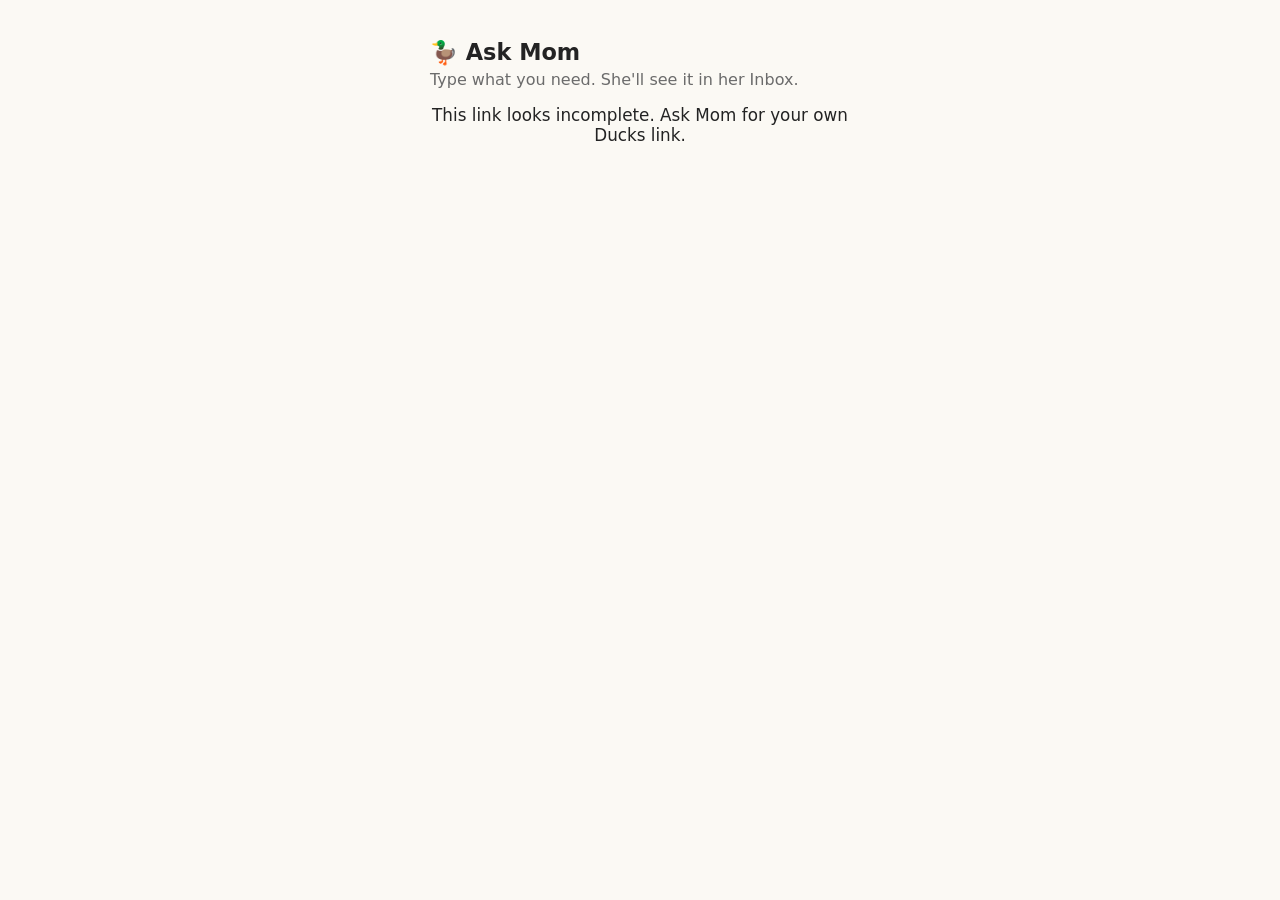
==== kid/index.html @ e729878b "Build Phase 1 MVP: task list, sync, Do Next, kid pages, PWA shell - app/store.js: local task/setting" ====
<!doctype html>
<html lang="en">
<head>
<meta charset="utf-8">
<meta name="viewport" content="width=device-width, initial-scale=1">
<title>Ask Mom</title>
<meta name="theme-color" content="#2e7d85">
<style>
  :root { --bg: #fbf9f4; --card: #fff; --text: #232323; --border: #e4ddcc; --accent: #2e7d85; }
  @media (prefers-color-scheme: dark) {
    :root { --bg: #14181a; --card: #1e2427; --text: #ece7db; --border: #313a3d; --accent: #5bb0b8; }
  }
  * { box-sizing: border-box; }
  body {
    font-family: -apple-system, BlinkMacSystemFont, "Segoe UI", system-ui, sans-serif;
    background: var(--bg); color: var(--text); margin: 0; padding: 24px 16px;
    display: flex; justify-content: center;
  }
  .card { width: 100%; max-width: 420px; }
  h1 { font-size: 1.4rem; margin-bottom: 4px; }
  p.sub { color: #6b6b6b; margin-top: 0; }
  label { display: block; margin-top: 14px; font-size: 0.9rem; }
  input, textarea {
    width: 100%; box-sizing: border-box; padding: 10px; font-size: 1rem; margin-top: 6px;
    border-radius: 8px; border: 1px solid var(--border); background: var(--card); color: var(--text);
  }
  textarea { min-height: 90px; resize: vertical; }
  button {
    margin-top: 18px; padding: 12px 18px; font-size: 1rem; width: 100%;
    border-radius: 10px; border: none; background: var(--accent); color: white; font-weight: 700;
  }
  #result { margin-top: 16px; font-size: 1.05rem; text-align: center; }
</style>
</head>
<body>
<div class="card">
  <h1 id="heading">🦆 Ask Mom</h1>
  <p class="sub">Type what you need. She'll see it in her Inbox.</p>

  <form id="form">
    <label>What do you need?
      <textarea id="message" required></textarea>
    </label>
    <label>Needed by (optional)
      <input id="neededBy" type="date">
    </label>
    <button type="submit">Send</button>
  </form>
  <div id="result"></div>
</div>
<script src="./kid.js"></script>
</body>
</html>
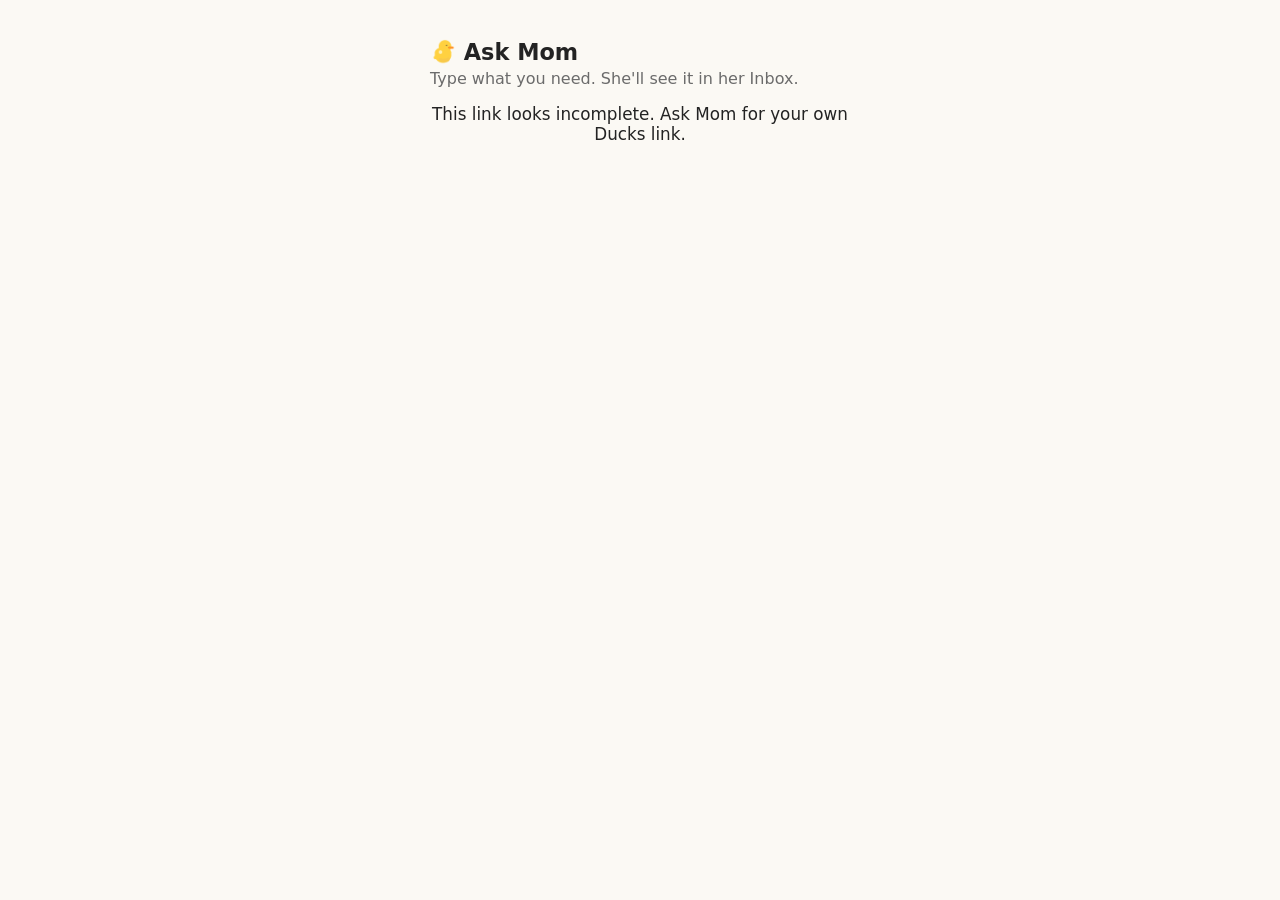
==== commit 1165398f: "Replace mallard emoji with a custom cute yellow duck everywhere The 🦆 emoji renders as a fairly real" ====
--- a/kid/index.html
+++ b/kid/index.html
@@ -34,7 +34,7 @@
 </head>
 <body>
 <div class="card">
-  <h1 id="heading">🦆 Ask Mom</h1>
+  <h1 id="heading"><img src="../icons/duck-glyph.png" alt="" width="26" height="26" style="vertical-align:-5px"> Ask Mom</h1>
   <p class="sub">Type what you need. She'll see it in her Inbox.</p>
 
   <form id="form">
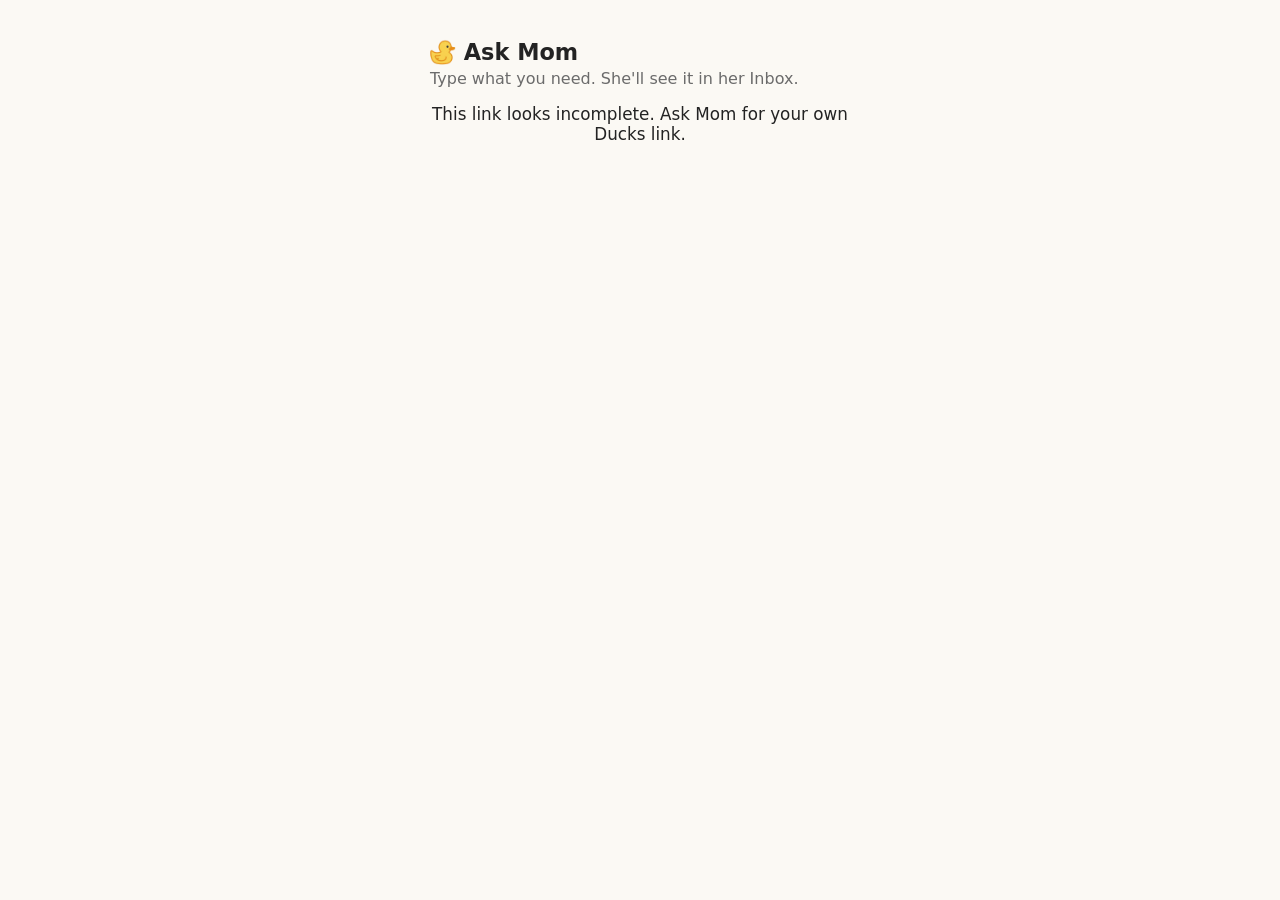
==== commit 98f036f2: "Quack on kid submission, auto-assign to matching project, inline project creation Three things once " ====
--- a/kid/index.html
+++ b/kid/index.html
@@ -48,6 +48,6 @@
   </form>
   <div id="result"></div>
 </div>
-<script src="./kid.js"></script>
+<script type="module" src="./kid.js"></script>
 </body>
 </html>
